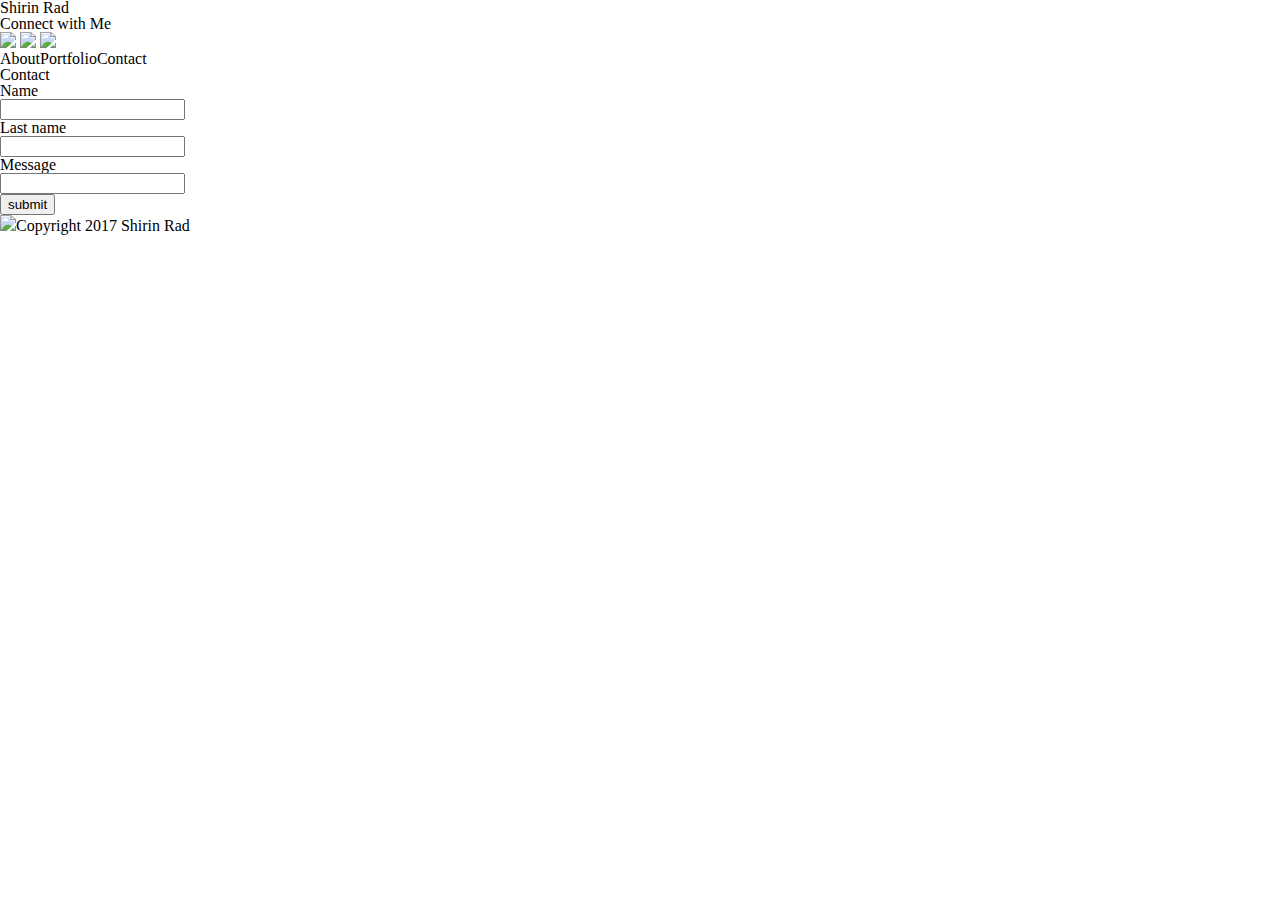
==== contact.html @ 5471e3b6 "added contact html file" ====
<!DOCTYPE html>
<html lang="en-us">

  <head>
    <meta charset="UTF-8">
    <title>About Me</title>
    <link rel="stylesheet" type="text/css" href="assets/css/reset.css">
    <link rel="stylesheet" type="text/css" href="assets/css/style.css">
  </head>

  <body>
    <h1 id="main_header">Shirin Rad</h1>


    <div class="about_me_sidebar">
      <h1>Connect with Me</h1>
      <a href="https://github.com/shirinR"><img src="/image/if_github_401441.png"></a>
      <a href="https://www.linkedin.com/in/shirin-rad-86a45a36"><img src="/image/if_linkedin_395524.png"></a>
      <a href="https://stackexchange.com/users/4476898/shr?tab=accounts"><img src="if_stackoverflow_1220346.png"></a>
    </div>

    <div class="wrapper">

      <p id="header_links"><a hreft="#">About</a><a hreft="portfolio.html">Portfolio</a><a hreft="contact.html">Contact</a></p>

      <div class="about_me_container">
        <h1 id="inside_header">Contact</h1>
      </div>

      <form>
        Name<br><input type="text" name="fname"><br>
        Last name<br><input type="text" name="lname"><br>
        Message<br><input type="text" name="message"><br>
        <input type="submit" value="submit">
      </form>

    </div>

  <footer>
    <div class="rectangle"></div>
    <p><img src="if_BT-copyright_905542.png">Copyright 2017 Shirin Rad</p>
  </footer>

  </body>
</html>
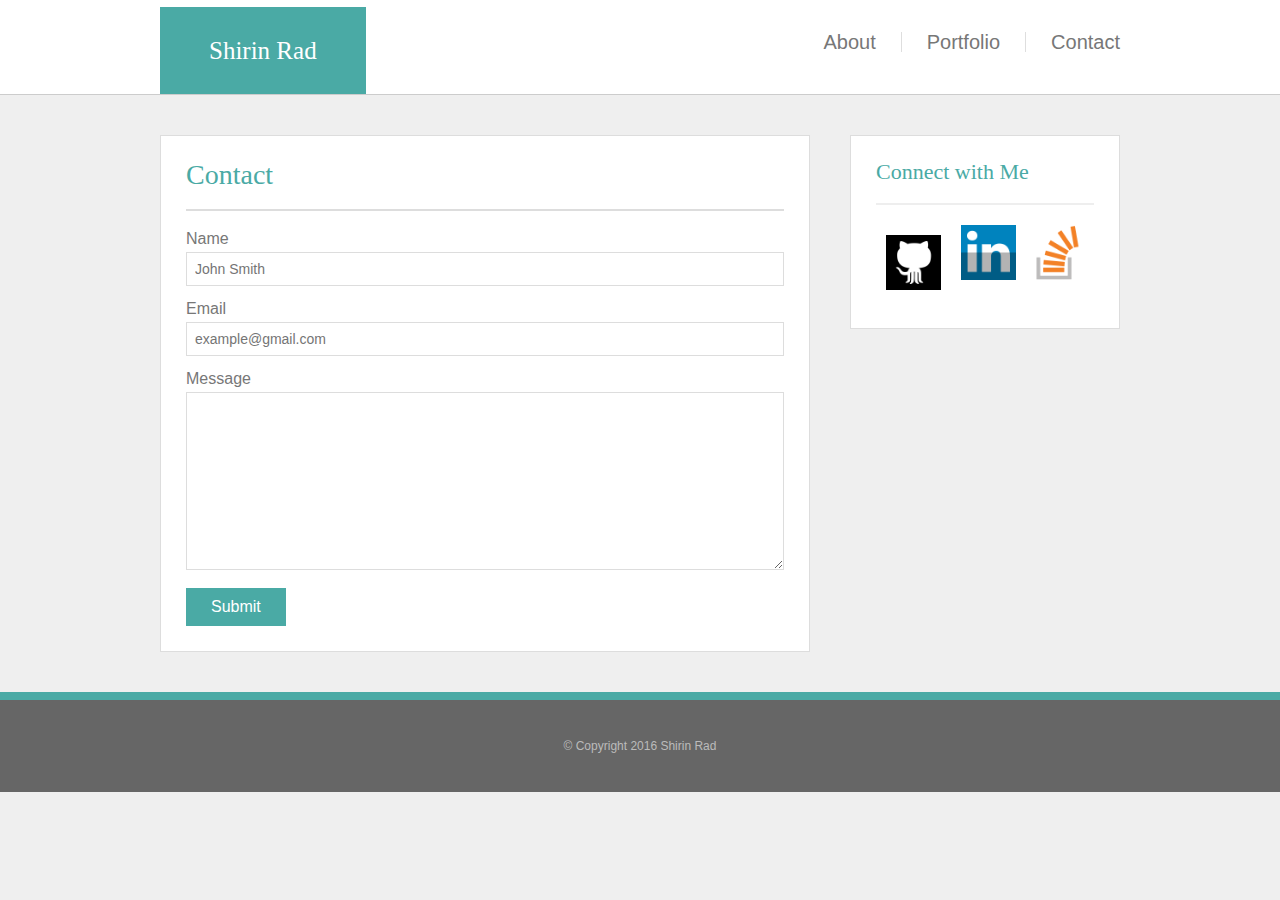
==== commit 65b1d80b: "redo most of the html and css for three pages and partially done up to now" ====
--- a/contact.html
+++ b/contact.html
@@ -1,45 +1,77 @@
 <!DOCTYPE html>
-<html lang="en-us">
+<html lang="en">
+    <head>
+        <!-- <link rel="stylesheet" href="style.css"> -->
+        <link rel="stylesheet" type="text/css" href="assets/css/reset.css">
+        <link rel="stylesheet" type="text/css" href="assets/css/style.css">
 
-  <head>
-    <meta charset="UTF-8">
-    <title>About Me</title>
-    <link rel="stylesheet" type="text/css" href="assets/css/reset.css">
-    <link rel="stylesheet" type="text/css" href="assets/css/style.css">
-  </head>
+    </head>
+    <body>
+        <div class="header">
+            <div class="container">
+                <h1 class="header-title">Shirin Rad</h1>
 
-  <body>
-    <h1 id="main_header">Shirin Rad</h1>
+                <ul class="header-links">
+                    <li><a href="#">About</a></li>
+                    <li><a href="#">Portfolio</a></li>
+                    <li><a href="#">Contact</a></li>
+                </ul>
+            </div>
+        </div>
 
+        <div class="content">
+            <div class="container">
+                <div class="row">
+                    <div class="col">
+                        <div class="content-body">
+                            <h2>Contact</h2>
 
-    <div class="about_me_sidebar">
-      <h1>Connect with Me</h1>
-      <a href="https://github.com/shirinR"><img src="/image/if_github_401441.png"></a>
-      <a href="https://www.linkedin.com/in/shirin-rad-86a45a36"><img src="/image/if_linkedin_395524.png"></a>
-      <a href="https://stackexchange.com/users/4476898/shr?tab=accounts"><img src="if_stackoverflow_1220346.png"></a>
-    </div>
+                            <hr>
 
-    <div class="wrapper">
+                            <form>
+                                <div class="form-group">
+                                    <label class="form-label">Name</label>
+                                    <input type="text" placeholder="John Smith" class="form-field">
+                                </div>
 
-      <p id="header_links"><a hreft="#">About</a><a hreft="portfolio.html">Portfolio</a><a hreft="contact.html">Contact</a></p>
+                                <div class="form-group">
+                                    <label class="form-label">Email</label>
+                                    <input type="email" placeholder="example@gmail.com" class="form-field">
+                                </div>
 
-      <div class="about_me_container">
-        <h1 id="inside_header">Contact</h1>
-      </div>
+                                <div class="form-group">
+                                    <label class="form-label">Message</label>
+                                    <textarea rows="10" class="form-field"></textarea>
+                                </div>
 
-      <form>
-        Name<br><input type="text" name="fname"><br>
-        Last name<br><input type="text" name="lname"><br>
-        Message<br><input type="text" name="message"><br>
-        <input type="submit" value="submit">
-      </form>
+                                <input type="submit" value="Submit" class="form-submit">
+                            </form>
+                        </div>
+                    </div>
 
-    </div>
+                    <div class="col">
+                        <div class="content-sidebar">
+                            <h3>
+                                Connect with Me
+                            </h3>
 
-  <footer>
-    <div class="rectangle"></div>
-    <p><img src="if_BT-copyright_905542.png">Copyright 2017 Shirin Rad</p>
-  </footer>
+                            <hr>
 
-  </body>
+                            <ul class="social-links">
+                                <li><a href="#"><img class="git_image" src="assets/image/if_github_401441.png"></a></li>
+                                <li><a href="#"><img class="linkedin_image" src="assets/image/if_linkedin_395524.png"></a></li>
+                                <li><a href="#"><img class="stackoverflow_image" src="assets/image/if_stackoverflow_1220346.png"></a></li>
+                            </ul>
+                        </div>
+                    </div>
+                </div>
+            </div>
+        </div>
+
+        <div class="footer">
+            <div class="container">
+                <p class="copyright">&copy; Copyright 2016 Shirin Rad</p>
+            </div>
+        </div>
+    </body>
 </html>
--- a/assets/css/style.css
+++ b/assets/css/style.css
@@ -0,0 +1,256 @@
+body {
+    color: #777;
+    padding: 0;
+    margin: 0;
+    background-color: #efefef;
+    font-family: 'Arial', 'Helvetica Neue', Helvetica, sans-serif;
+    /*background-image: url(assets/image/concrete_seamless.png);*/
+}
+
+* {
+    box-sizing: border-box;
+}
+
+h1,
+h2,
+h3,
+h4,
+h5,
+h6 {
+    color: #4aaaa5;
+    font-family: 'Georgia', Times, Times New Roman, serif;
+}
+
+.header {
+    background-color: #fff;
+    border-bottom: 1px solid #ccc;
+}
+
+.header-title {
+    background-color: #4aaaa5;
+    color: #fff;
+    margin-top: 7px;
+    /*margin: 0;*/
+    padding: 31px 49px;
+    float: left;
+    font-size: 25px;
+}
+
+.header-links {
+    float: right;
+    list-style: none;
+    padding: 0;
+    margin: 0;
+    padding: 32px 0
+}
+
+.header-links li {
+    float: left;
+    padding: 0 25px;
+    border-left: 1px solid #dedede;
+}
+
+.header-links li:first-child {
+    border-left: 0;
+}
+
+.header-links li:last-child {
+    padding-right: 0;
+}
+
+.header-links li a {
+    color: #777;
+    font-size: 20px;
+    text-decoration: none;
+}
+
+.container {
+    width: 960px;
+    margin: 0 auto;
+}
+
+.container::after {
+  content: "";
+  display: table;
+  clear: both;
+}
+
+.row {
+    margin-left: -20px;
+    margin-right: -20px;
+}
+
+.col {
+    float: left;
+    padding-left: 20px;
+    padding-right: 20px;
+}
+
+.content {
+    margin-top: 40px;
+    margin-bottom: 40px;
+}
+
+.content-body {
+    width: 650px;
+    background-color: #fff;
+    padding: 25px;
+    border: 1px solid #ddd;
+}
+
+.content-body h2 {
+    margin-top: 0;
+    margin-bottom: 0;
+    font-size: 28px;
+}
+
+.content-body hr {
+    background-color: #ddd;
+    height: 2px;
+    border: 0;
+    margin-top: 20px;
+    margin-bottom: 20px;
+}
+
+.content-body .form-group {
+    margin-bottom: 15px;
+}
+
+.content-body .form-label {
+    font-size: 16px;
+    margin-bottom: 5px;
+    display: block;
+}
+
+.content-body .form-field {
+    width: 100%;
+    padding: 8px 8px;
+    font-size: 14px;
+    border: 1px solid #ddd;
+}
+
+.content-body .form-submit {
+    background-color: #4aaaa5;
+    border: 0;
+    color: #fff;
+    padding: 10px 25px;
+    font-size: 16px;
+}
+
+.content-sidebar {
+    width: 270px;
+    background-color: #fff;
+    border: 1px solid #ddd;
+    padding: 25px;
+}
+
+.content-sidebar h3 {
+    font-size: 22px;
+    margin: 0;
+}
+
+.content-sidebar hr {
+    background-color: #eee;
+    height: 2px;
+    border: 0;
+    margin-top: 20px;
+    margin-bottom: 20px;
+}
+
+.content-sidebar .social-links {
+    list-style: none;
+    padding: 0;
+    margin: 0;
+}
+
+.content-sidebar .social-links::after {
+  content: "";
+  display: table;
+  clear: both;
+}
+
+.content-sidebar .social-links li {
+    float: left;
+}
+
+.profile_img{
+  width: 117px;
+  height: 142px;
+  float:left;
+  margin-right: 15px;
+  margin-bottom: 12px;
+}
+
+.main_content{
+  font-size: 17px;
+  line-height: 22px;
+}
+
+.git_image{
+  width: 55px;
+  height: 55px;
+  margin: 10px;
+}
+
+.linkedin_image{
+  width: 55px;
+  height: 55px;
+  margin-left: 10px;
+}
+
+.stackoverflow_image{
+  width: 55px;
+  height: 55px;
+  margin-left: 10px;
+}
+
+.content_img{
+  display: inline;
+}
+
+.activity_image{
+  width: 280px;
+  height: 200px;
+  position: relative;
+}
+.content_img::after{
+  content: "";
+  display: table;
+  clear: both;
+}
+
+.box{
+  float: left;
+  position: relative;
+  width: 280px;
+  height: 200px;
+  margin-bottom: 40px;
+  margin-right: 10px;
+  /*margin-left: 10px;
+  padding-left: 10px;
+  padding-right: 20px;*/
+}
+
+.activity_title{
+  position: absolute;
+  background-color: #4aaaa5;
+  color: #fff;
+  bottom: 8px;
+  width: 100%;
+  text-align: center;
+  font-size: 15px;
+  padding: 20px 5px;
+}
+
+.footer {
+    border-top: 8px solid #4aaaa5;
+    text-align: center;
+    background-color: #666;
+    padding: 40px 0;
+}
+
+.footer .copyright {
+    margin: 0;
+    font-size: 12px;
+    color: #bbb;
+}
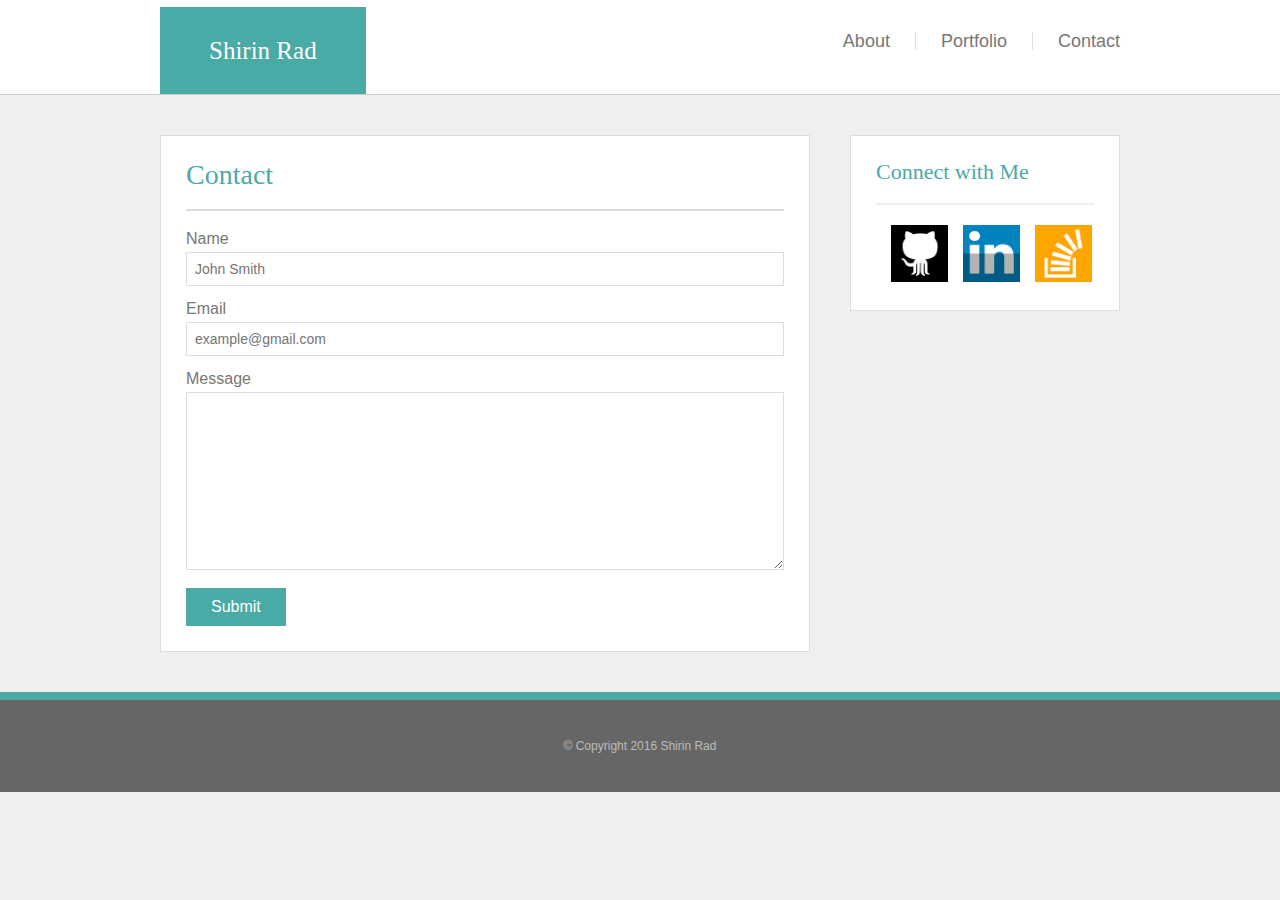
==== commit ae9b8d43: "added navigation linkes and some css improvment" ====
--- a/contact.html
+++ b/contact.html
@@ -1,7 +1,7 @@
 <!DOCTYPE html>
 <html lang="en">
     <head>
-        <!-- <link rel="stylesheet" href="style.css"> -->
+
         <link rel="stylesheet" type="text/css" href="assets/css/reset.css">
         <link rel="stylesheet" type="text/css" href="assets/css/style.css">
 
@@ -12,8 +12,8 @@
                 <h1 class="header-title">Shirin Rad</h1>
 
                 <ul class="header-links">
-                    <li><a href="#">About</a></li>
-                    <li><a href="#">Portfolio</a></li>
+                    <li><a href="index.html">About</a></li>
+                    <li><a href="portfolio.html">Portfolio</a></li>
                     <li><a href="#">Contact</a></li>
                 </ul>
             </div>
@@ -46,6 +46,7 @@
 
                                 <input type="submit" value="Submit" class="form-submit">
                             </form>
+
                         </div>
                     </div>
 
@@ -58,9 +59,9 @@
                             <hr>
 
                             <ul class="social-links">
-                                <li><a href="#"><img class="git_image" src="assets/image/if_github_401441.png"></a></li>
-                                <li><a href="#"><img class="linkedin_image" src="assets/image/if_linkedin_395524.png"></a></li>
-                                <li><a href="#"><img class="stackoverflow_image" src="assets/image/if_stackoverflow_1220346.png"></a></li>
+                                <li><a href="https://github.com/shirinR"><img src="assets/image/if_github_401441.png"></a></li>
+                                <li><a href="https://www.linkedin.com/in/shirin-rad-86a45a36"><img src="assets/image/if_linkedin_395524.png"></a></li>
+                                <li><a href="https://stackexchange.com/users/4476898/shr?tab=accounts"><img src="assets/image/if_stackoverflow_273179.png"></a></li>
                             </ul>
                         </div>
                     </div>
--- a/assets/css/style.css
+++ b/assets/css/style.css
@@ -1,10 +1,15 @@
+/** TODO: activity image in portfolio should shift right a little
+ Also connect with me images
+ Also background-image is not showing*/
+
+
 body {
     color: #777;
     padding: 0;
     margin: 0;
     background-color: #efefef;
     font-family: 'Arial', 'Helvetica Neue', Helvetica, sans-serif;
-    /*background-image: url(assets/image/concrete_seamless.png);*/
+    /*background-image: url("assets/image/concrete_seamless.png");*/
 }
 
 * {
@@ -30,7 +35,6 @@
     background-color: #4aaaa5;
     color: #fff;
     margin-top: 7px;
-    /*margin: 0;*/
     padding: 31px 49px;
     float: left;
     font-size: 25px;
@@ -60,7 +64,7 @@
 
 .header-links li a {
     color: #777;
-    font-size: 20px;
+    font-size: 18px;
     text-decoration: none;
 }
 
@@ -70,9 +74,9 @@
 }
 
 .container::after {
-  content: "";
-  display: table;
-  clear: both;
+    content: "";
+    display: table;
+    clear: both;
 }
 
 .row {
@@ -164,82 +168,94 @@
 }
 
 .content-sidebar .social-links::after {
-  content: "";
-  display: table;
-  clear: both;
+    content: "";
+    display: table;
+    clear: both;
 }
 
 .content-sidebar .social-links li {
     float: left;
 }
 
+.content-sidebar .social-links li:first-child {
+    margin-left: 0;
+}
+
+.content-sidebar .social-links li:last-child {
+    margin-right: 0;
+}
+
+.content-sidebar .social-links img{
+    vertical-align: baseline;
+    margin-left: 15px;
+    width: 57px;
+    height: 57px;
+}
+
 .profile_img{
-  width: 117px;
-  height: 142px;
-  float:left;
-  margin-right: 15px;
-  margin-bottom: 12px;
+    width: 117px;
+    height: 142px;
+    float:left;
+    margin-right: 15px;
+    margin-bottom: 12px;
+  }
+
+.profile_img:hover{
+    width: 128px;
+    height: 159px;
 }
 
 .main_content{
-  font-size: 17px;
-  line-height: 22px;
-}
-
-.git_image{
-  width: 55px;
-  height: 55px;
-  margin: 10px;
-}
-
-.linkedin_image{
-  width: 55px;
-  height: 55px;
-  margin-left: 10px;
-}
-
-.stackoverflow_image{
-  width: 55px;
-  height: 55px;
-  margin-left: 10px;
+    font-size: 16px;
+    line-height: 22px;
+    overflow: hidden;
 }
 
 .content_img{
-  display: inline;
+    display: inline;
 }
 
 .activity_image{
-  width: 280px;
-  height: 200px;
-  position: relative;
+    width: 280px;
+    height: 200px;
+    position: relative;
 }
 .content_img::after{
-  content: "";
-  display: table;
-  clear: both;
+    content: "";
+    display: table;
+    clear: both;
 }
 
 .box{
-  float: left;
-  position: relative;
-  width: 280px;
-  height: 200px;
-  margin-bottom: 40px;
-  margin-right: 10px;
-  /*margin-left: 10px;
-  padding-left: 10px;
-  padding-right: 20px;*/
+    float: left;
+    position: relative;
+    width: 280px;
+    height: 200px;
+    margin-bottom: 40px;
+    margin-right: 10px;
+    /*margin-left: 10px;
+    padding-left: 10px;
+    padding-right: 20px;*/
+}
+
+.activity_image{
+  /*margin-left:0;
+  margin-right: 0;*/
 }
 
 .activity_title{
-  position: absolute;
-  background-color: #4aaaa5;
-  color: #fff;
-  bottom: 8px;
-  width: 100%;
-  text-align: center;
-  font-size: 15px;
-  padding: 20px 5px;
+    position: absolute;
+    background-color: #4aaaa5;
+    color: #fff;
+    bottom: 8px;
+    width: 100%;
+    text-align: center;
+    font-size: 15px;
+    padding: 20px 5px;
+}
+
+.activity_title:hover{
+  font-size: 20px;
 }
 
 .footer {
